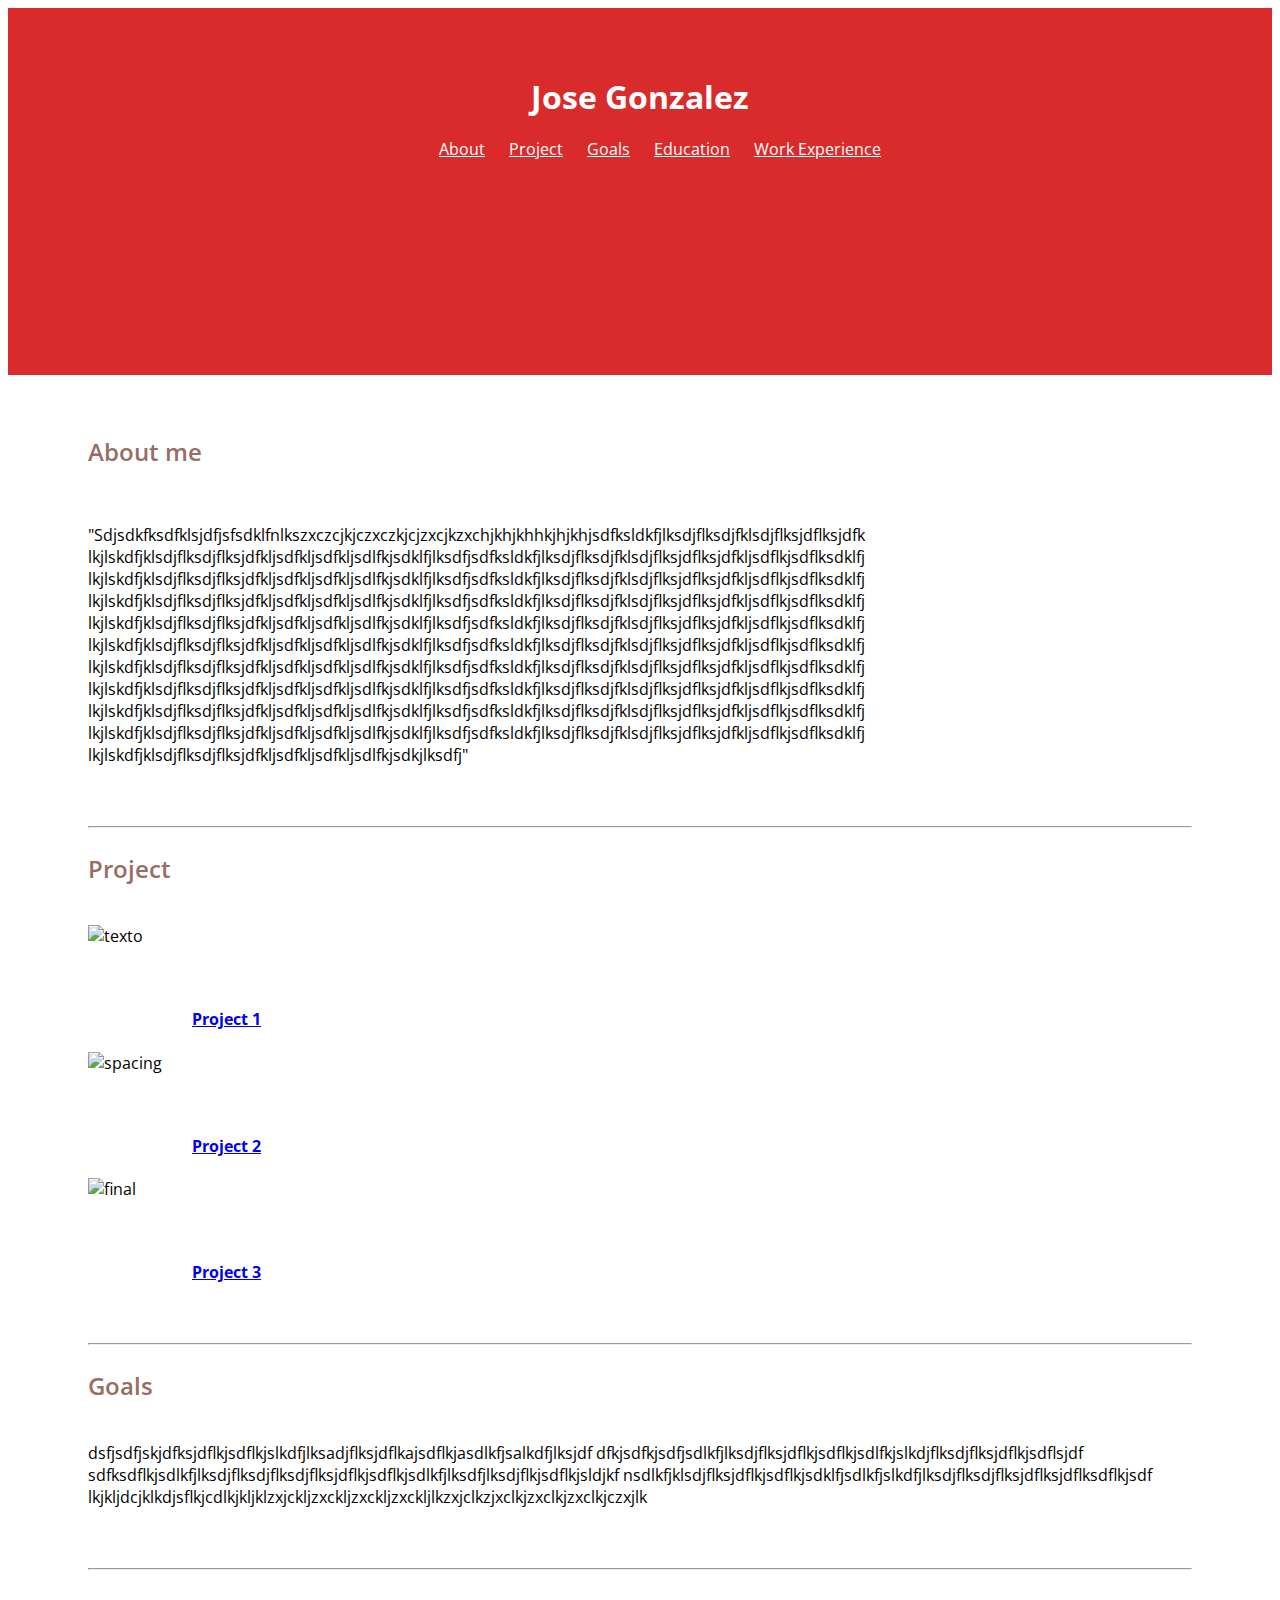
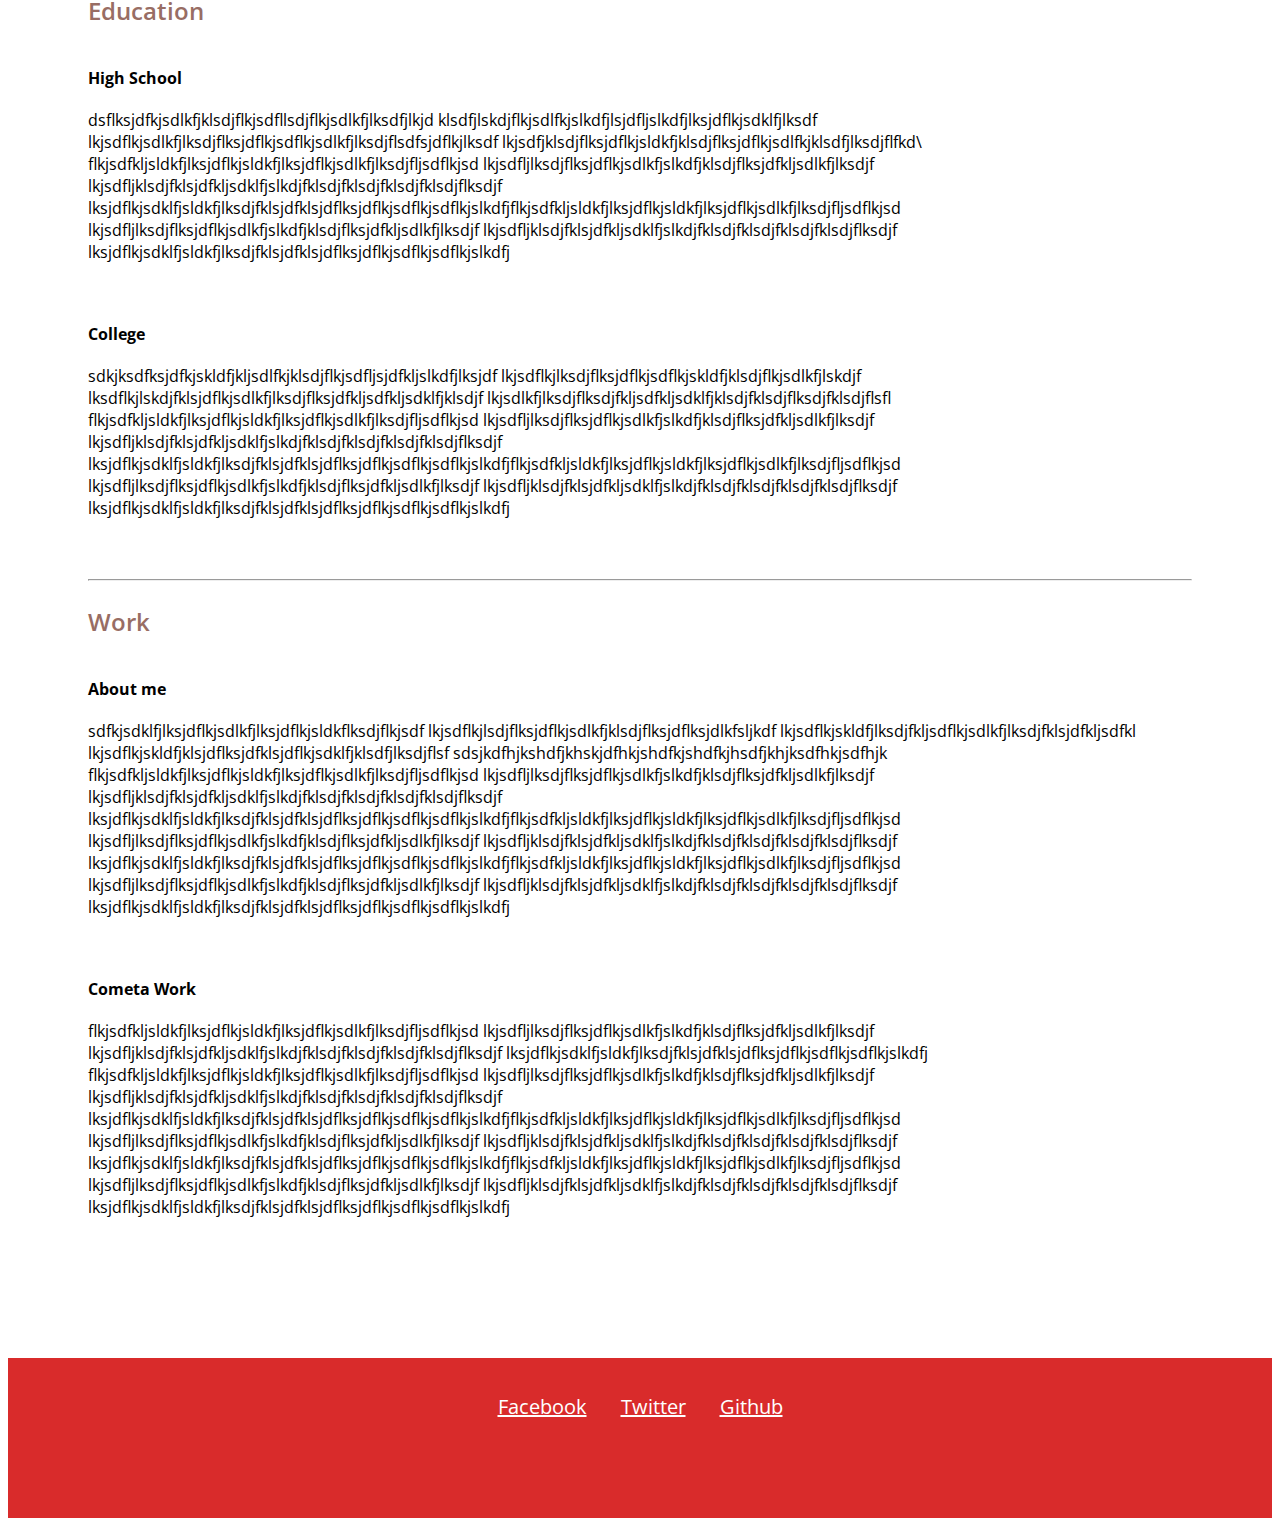
==== index.html @ bdeb40d2 "Move index for gh pages" ====
<html>
  <head>
    <title>My portfolio</title>
    <meta charset="utf-8">
    <meta name="viewport" content="width=device-width, initial-scale=1">
    <link href="https://fonts.googleapis.com/css?family=Open+Sans" rel="stylesheet">
    <link rel="stylesheet" href="assets/css/bootstrap.css">
    <link rel="stylesheet" href="assets/css/style.css">
  </head>
  <body>

    <header>
        <h1>Jose Gonzalez</h1>

          <nav>
            <ul>
              <li><a href="#about-section">About</a></li>
              <li><a href="#project-section">Project</a></li>
              <li><a href="#goals-section">Goals</a></li>
              <li><a href="#education-section">Education</a></li>
              <li><a href="#work-section">Work Experience</a></li>
            </ul>
          </nav>

    </header>
    <main>
      <section id="about-section">
        <div class="container">
          <h3>About me</h3>
              <div class="row about-section">

                  <div class="col-xs-12 col-md-4 thumbnail">
                      <img src="assets/img/alex.jpg" alt="" />
                  </div>

                  <div class="col-xs-12 col-md-8 paragraph">
                      <p>
                        "Sdjsdkfksdfklsjdfjsfsdklfnlkszxczcjkjczxczkjcjzxcjkzxchjkhjkhhkjhjkhjsdfksldkfjlksdjflksdjfklsdjflksjdflksjdfk
                        lkjlskdfjklsdjflksdjflksjdfkljsdfkljsdfkljsdlfkjsdklfjlksdfjsdfksldkfjlksdjflksdjfklsdjflksjdflksjdfkljsdflkjsdflksdklfj
                        lkjlskdfjklsdjflksdjflksjdfkljsdfkljsdfkljsdlfkjsdklfjlksdfjsdfksldkfjlksdjflksdjfklsdjflksjdflksjdfkljsdflkjsdflksdklfj
                        lkjlskdfjklsdjflksdjflksjdfkljsdfkljsdfkljsdlfkjsdklfjlksdfjsdfksldkfjlksdjflksdjfklsdjflksjdflksjdfkljsdflkjsdflksdklfj
                        lkjlskdfjklsdjflksdjflksjdfkljsdfkljsdfkljsdlfkjsdklfjlksdfjsdfksldkfjlksdjflksdjfklsdjflksjdflksjdfkljsdflkjsdflksdklfj
                        lkjlskdfjklsdjflksdjflksjdfkljsdfkljsdfkljsdlfkjsdklfjlksdfjsdfksldkfjlksdjflksdjfklsdjflksjdflksjdfkljsdflkjsdflksdklfj
                        lkjlskdfjklsdjflksdjflksjdfkljsdfkljsdfkljsdlfkjsdklfjlksdfjsdfksldkfjlksdjflksdjfklsdjflksjdflksjdfkljsdflkjsdflksdklfj
                        lkjlskdfjklsdjflksdjflksjdfkljsdfkljsdfkljsdlfkjsdklfjlksdfjsdfksldkfjlksdjflksdjfklsdjflksjdflksjdfkljsdflkjsdflksdklfj
                        lkjlskdfjklsdjflksdjflksjdfkljsdfkljsdfkljsdlfkjsdklfjlksdfjsdfksldkfjlksdjflksdjfklsdjflksjdflksjdfkljsdflkjsdflksdklfj
                        lkjlskdfjklsdjflksdjflksjdfkljsdfkljsdfkljsdlfkjsdklfjlksdfjsdfksldkfjlksdjflksdjfklsdjflksjdflksjdfkljsdflkjsdflksdklfj
                        lkjlskdfjklsdjflksdjflksjdfkljsdfkljsdfkljsdlfkjsdkjlksdfj"
                      </p>
                  </div>

              </div>
          <hr>
        </div>
      </section>
      <section id="project-section">
        <div class="container">
          <h3>Project</h3>

            <div class="row project-section">

                <div class="col-xs-12 col-md-4 project-pic-1">
                    <img src="assets/img/jet rdo.jpeg" alt="texto" />
                        <a href="http://www.ninerbikes.com"><h4>Project 1</h4></a>
                </div>

                <div class="col-xs-12 col-md-4 project-pic-2">
                    <img src="assets/img/jet rdo.jpeg" alt="spacing" />
                        <a href="http://www.ninerbikes.com"><h4>Project 2</h4></a>
                </div>

                <div class="col-xs-12 col-md-4 project-pic-3">
                    <img src="assets/img/jet rdo.jpeg" alt="final" />
                        <a href="http://www.ninerbikes.com"><h4>Project 3</h4></a>
                </div>

            </div>
          <hr>
        </div>

      </section>
      <section id="goals-section">
        <div class="container">
          <h3>Goals</h3>

            <div class="row goals-section">

                <div class="col-xs-12 goals">
                    <p>
                      dsfjsdfjskjdfksjdflkjsdflkjslkdfjlksadjflksjdflkajsdflkjasdlkfjsalkdfjlksjdf
                      dfkjsdfkjsdfjsdlkfjlksdjflksjdflkjsdflkjsdlfkjslkdjflksdjflksjdflkjsdflsjdf
                      sdfksdflkjsdlkfjlksdjflksdjflksdjflksjdflkjsdflkjsdlkfjlksdfjlksdjflkjsdflkjsldjkf
                      nsdlkfjklsdjflksjdflkjsdflkjsdklfjsdlkfjslkdfjlksdjflksdjflksjdflksjdflksdflkjsdf
                      lkjkljdcjklkdjsflkjcdlkjkljklzxjckljzxckljzxckljzxckljlkzxjclkzjxclkjzxclkjzxclkjczxjlk
                    </p>
                </div>

            </div>

          <hr>
        </div>

      </section>
      <section id="education-section">
        <div class="container">
          <h3>Education</h3>

            <div class="row education-section">

                  <div class="col-xs-12 education">
                      <h4>High School</h4>
                          <p>
                            dsflksjdfkjsdlkfjklsdjflkjsdfllsdjflkjsdlkfjlksdfjlkjd
                            klsdfjlskdjflkjsdlfkjslkdfjlsjdfljslkdfjlksjdflkjsdklfjlksdf
                            lkjsdflkjsdlkfjlksdjflksjdflkjsdflkjsdlkfjlksdjflsdfsjdflkjlksdf
                            lkjsdfjklsdjflksjdflkjsldkfjklsdjflksjdflkjsdlfkjklsdfjlksdjflfkd\
                            flkjsdfkljsldkfjlksjdflkjsldkfjlksjdflkjsdlkfjlksdjfljsdflkjsd
                            lkjsdfljlksdjflksjdflkjsdlkfjslkdfjklsdjflksjdfkljsdlkfjlksdjf
                            lkjsdfljklsdjfklsjdfkljsdklfjslkdjfklsdjfklsdjfklsdjfklsdjflksdjf
                            lksjdflkjsdklfjsldkfjlksdjfklsjdfklsjdflksjdflkjsdflkjsdflkjslkdfjflkjsdfkljsldkfjlksjdflkjsldkfjlksjdflkjsdlkfjlksdjfljsdflkjsd
                            lkjsdfljlksdjflksjdflkjsdlkfjslkdfjklsdjflksjdfkljsdlkfjlksdjf
                            lkjsdfljklsdjfklsjdfkljsdklfjslkdjfklsdjfklsdjfklsdjfklsdjflksdjf
                            lksjdflkjsdklfjsldkfjlksdjfklsjdfklsjdflksjdflkjsdflkjsdflkjslkdfj
                          </p>
                      <h4>College</h4>
                          <p>
                            sdkjksdfksjdfkjskldfjkljsdlfkjklsdjflkjsdfljsjdfkljslkdfjlksjdf
                            lkjsdflkjlksdjflksjdflkjsdflkjskldfjklsdjflkjsdlkfjlskdjf
                            lksdflkjlskdjfklsjdflkjsdlkfjlksdjflksjdfkljsdfkljsdklfjklsdjf
                            lkjsdlkfjlksdjflksdjfkljsdfkljsdklfjklsdjfklsdjflksdjfklsdjflsfl
                            flkjsdfkljsldkfjlksjdflkjsldkfjlksjdflkjsdlkfjlksdjfljsdflkjsd
                            lkjsdfljlksdjflksjdflkjsdlkfjslkdfjklsdjflksjdfkljsdlkfjlksdjf
                            lkjsdfljklsdjfklsjdfkljsdklfjslkdjfklsdjfklsdjfklsdjfklsdjflksdjf
                            lksjdflkjsdklfjsldkfjlksdjfklsjdfklsjdflksjdflkjsdflkjsdflkjslkdfjflkjsdfkljsldkfjlksjdflkjsldkfjlksjdflkjsdlkfjlksdjfljsdflkjsd
                            lkjsdfljlksdjflksjdflkjsdlkfjslkdfjklsdjflksjdfkljsdlkfjlksdjf
                            lkjsdfljklsdjfklsjdfkljsdklfjslkdjfklsdjfklsdjfklsdjfklsdjflksdjf
                            lksjdflkjsdklfjsldkfjlksdjfklsjdfklsjdflksjdflkjsdflkjsdflkjslkdfj
                          </p>
                  </div>

            </div>
          <hr>
        </div>

      </section>
      <section id="work-section">
        <div class="container">
          <h3>Work</h3>

              <div class="row work-section">

                    <div class="col-xs-12 work">
                        <h4>About me</h4>
                            <p>
                              sdfkjsdklfjlksjdflkjsdlkfjlksjdflkjsldkflksdjflkjsdf
                              lkjsdflkjlsdjflksjdflkjsdlkfjklsdjflksjdflksjdlkfsljkdf
                              lkjsdflkjskldfjlksdjfkljsdflkjsdlkfjlksdjfklsjdfkljsdfkl
                              lkjsdflkjskldfjklsjdflksjdfklsjdflkjsdklfjklsdfjlksdjflsf
                              sdsjkdfhjkshdfjkhskjdfhkjshdfkjshdfkjhsdfjkhjksdfhkjsdfhjk
                              flkjsdfkljsldkfjlksjdflkjsldkfjlksjdflkjsdlkfjlksdjfljsdflkjsd
                              lkjsdfljlksdjflksjdflkjsdlkfjslkdfjklsdjflksjdfkljsdlkfjlksdjf
                              lkjsdfljklsdjfklsjdfkljsdklfjslkdjfklsdjfklsdjfklsdjfklsdjflksdjf
                              lksjdflkjsdklfjsldkfjlksdjfklsjdfklsjdflksjdflkjsdflkjsdflkjslkdfjflkjsdfkljsldkfjlksjdflkjsldkfjlksjdflkjsdlkfjlksdjfljsdflkjsd
                              lkjsdfljlksdjflksjdflkjsdlkfjslkdfjklsdjflksjdfkljsdlkfjlksdjf
                              lkjsdfljklsdjfklsjdfkljsdklfjslkdjfklsdjfklsdjfklsdjfklsdjflksdjf
                              lksjdflkjsdklfjsldkfjlksdjfklsjdfklsjdflksjdflkjsdflkjsdflkjslkdfjflkjsdfkljsldkfjlksjdflkjsldkfjlksjdflkjsdlkfjlksdjfljsdflkjsd
                              lkjsdfljlksdjflksjdflkjsdlkfjslkdfjklsdjflksjdfkljsdlkfjlksdjf
                              lkjsdfljklsdjfklsjdfkljsdklfjslkdjfklsdjfklsdjfklsdjfklsdjflksdjf
                              lksjdflkjsdklfjsldkfjlksdjfklsjdfklsjdflksjdflkjsdflkjsdflkjslkdfj
                            </p>

                      <div class="cometa-work">
                          <h4>Cometa Work</h4>
                              <p>
                                flkjsdfkljsldkfjlksjdflkjsldkfjlksjdflkjsdlkfjlksdjfljsdflkjsd
                                lkjsdfljlksdjflksjdflkjsdlkfjslkdfjklsdjflksjdfkljsdlkfjlksdjf
                                lkjsdfljklsdjfklsjdfkljsdklfjslkdjfklsdjfklsdjfklsdjfklsdjflksdjf
                                lksjdflkjsdklfjsldkfjlksdjfklsjdfklsjdflksjdflkjsdflkjsdflkjslkdfj
                                flkjsdfkljsldkfjlksjdflkjsldkfjlksjdflkjsdlkfjlksdjfljsdflkjsd
                                lkjsdfljlksdjflksjdflkjsdlkfjslkdfjklsdjflksjdfkljsdlkfjlksdjf
                                lkjsdfljklsdjfklsjdfkljsdklfjslkdjfklsdjfklsdjfklsdjfklsdjflksdjf
                                lksjdflkjsdklfjsldkfjlksdjfklsjdfklsjdflksjdflkjsdflkjsdflkjslkdfjflkjsdfkljsldkfjlksjdflkjsldkfjlksjdflkjsdlkfjlksdjfljsdflkjsd
                                lkjsdfljlksdjflksjdflkjsdlkfjslkdfjklsdjflksjdfkljsdlkfjlksdjf
                                lkjsdfljklsdjfklsjdfkljsdklfjslkdjfklsdjfklsdjfklsdjfklsdjflksdjf
                                lksjdflkjsdklfjsldkfjlksdjfklsjdfklsjdflksjdflkjsdflkjsdflkjslkdfjflkjsdfkljsldkfjlksjdflkjsldkfjlksjdflkjsdlkfjlksdjfljsdflkjsd
                                lkjsdfljlksdjflksjdflkjsdlkfjslkdfjklsdjflksjdfkljsdlkfjlksdjf
                                lkjsdfljklsdjfklsjdfkljsdklfjslkdjfklsdjfklsdjfklsdjfklsdjflksdjf
                                lksjdflkjsdklfjsldkfjlksdjfklsjdfklsjdflksjdflkjsdflkjsdflkjslkdfj
                              </p>
                      </div>
                    </div>

              </div>
        </div>

      </section>
    </main>

      <footer>
        <nav>

          <ul>
            <li><a href="http://www.facebook.com">Facebook</a></li>
            <li><a href="http://www.twitter.com">Twitter</a></li>
            <li><a href="http://www.github.com">Github</a></li>
          </ul>

        </nav>
      </footer>

  </body>
</html>
---- assets/css/style.css ----
body {
  font-family: 'Open Sans', sans-serif;
}

section h3 {
  color: #986d64;
  font-size: 24px;
  font-weight: 600;
}

header {
  background-color: #D92B2B;
  text-align: center;
  height: 233px;
  padding-top: 67px;
  padding-bottom: 67px;


}
header h1 {
  color: white;
  margin: 0;
}

header nav {
  padding-top: 20px;
}

header nav ul {
  list-style: none;
  margin: 0;
  padding top: 40px;

}

header nav ul li {
  display: inline-block;
  margin-left: 10px;
  margin-right: 10px;
}

header nav ul li a {
  color: white
}

main {
    background-color: white;
    margin: 60px 80px 140px 80px;
}

.row.about-section {
  margin-top: 40px;
  margin-bottom: 60px;
}

.row.project-section {
  margin-top: 40px;
  margin-bottom: 60px;
}

.row.project-section img {
    margin-bottom: 40px;
}

.row.project-section h4 {
  padding-left: 104px;
}

.row.goals-section {
  margin-top: 40px;
  margin-bottom: 60px;
}

.row.education-section {
  margin-top: 40px;
  margin-bottom: 60px;
}

.row.education-section h4 {
  margin-bottom: 20px;
}

.row.education-section p {
  margin-bottom: 60px;
}

.row.work-section {
  margin-top: 40px;
}

.row.work-section h4 {
  margin-bottom: 20px;
}

.cometa-work {
  margin-top: 60px;
}


footer {
  background-color: #D92B2B;
  text-align: center;
  height: 90px;
  padding-top: 35px;
  padding-bottom: 35px;
}

footer nav ul {
  list-style: none;
  margin: 0;
  padding: 0;

}

footer nav ul li {
  display: inline-block;
  margin-left: 15px;
  margin-right: 15px;
  font-size: 20px
}

footer nav ul li a {
  color: white
}

footer nav ul li a:visited {
    color: #9c27b0;
}
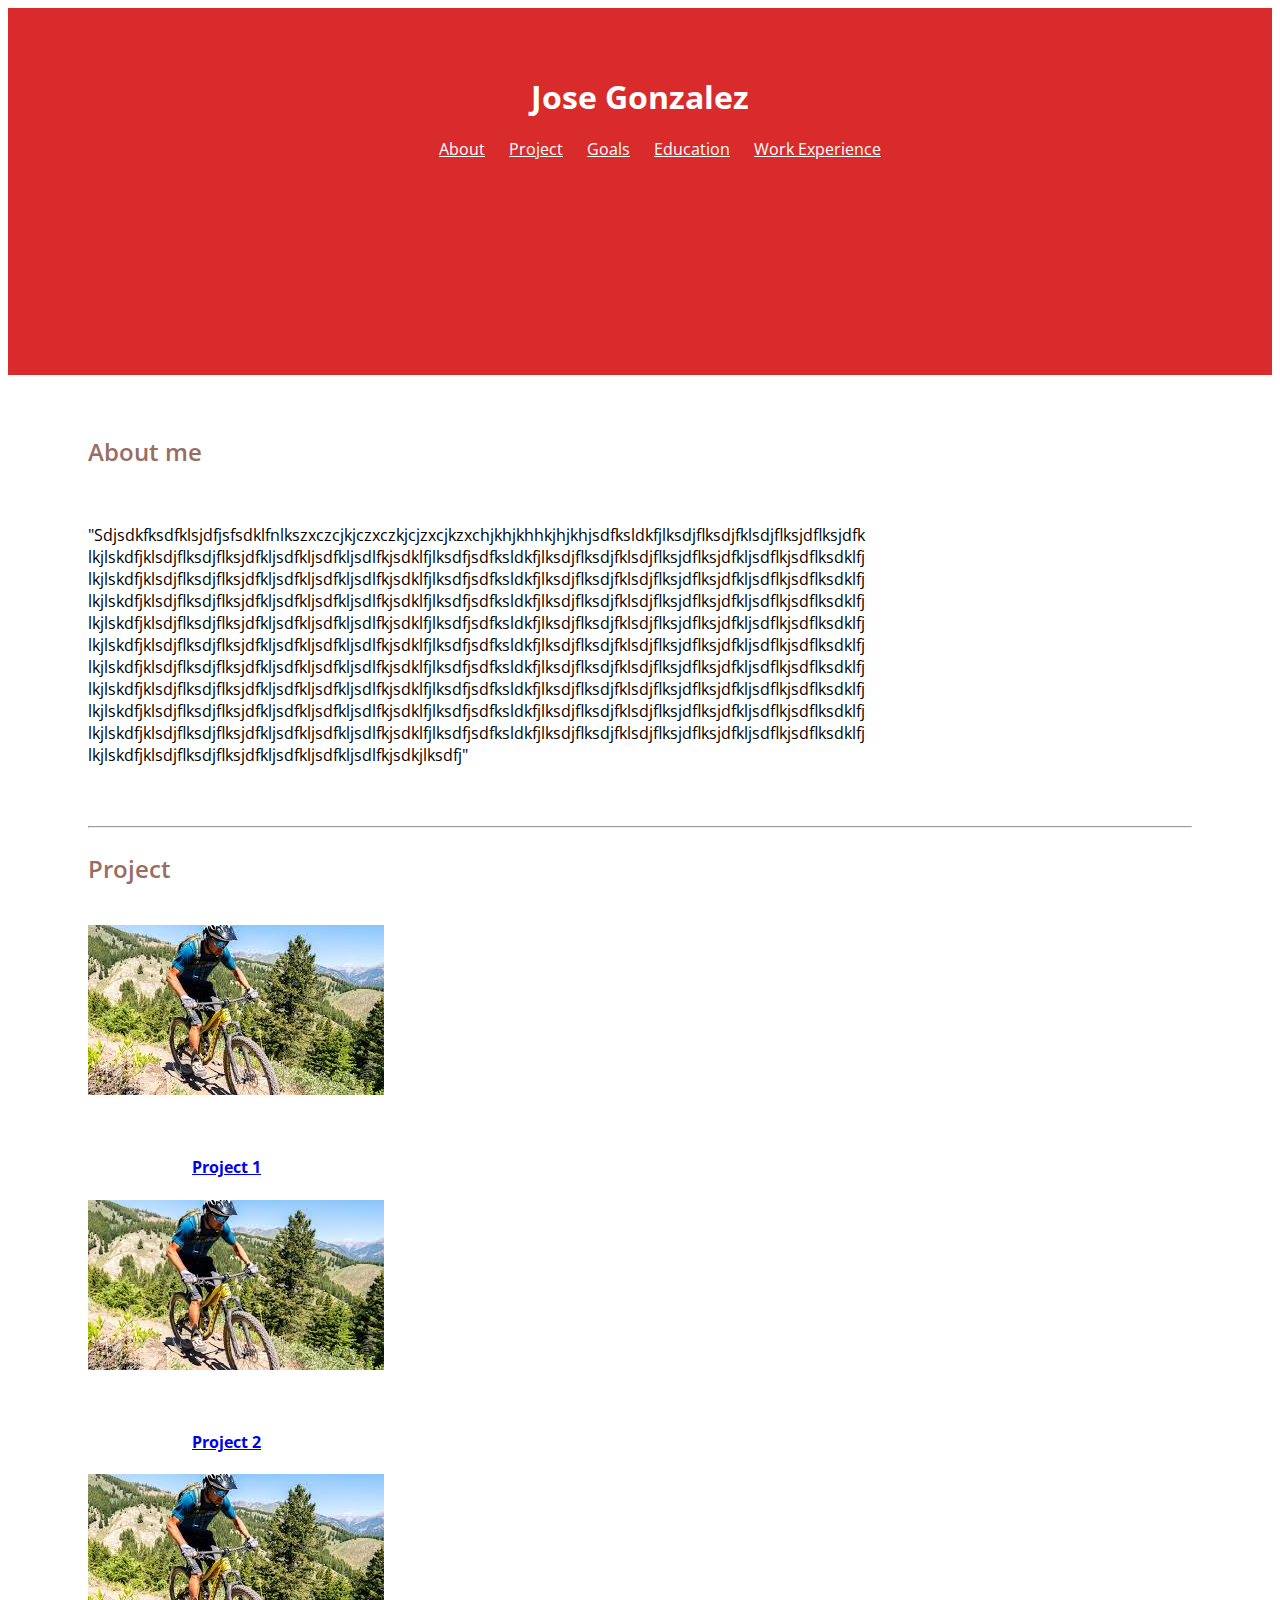
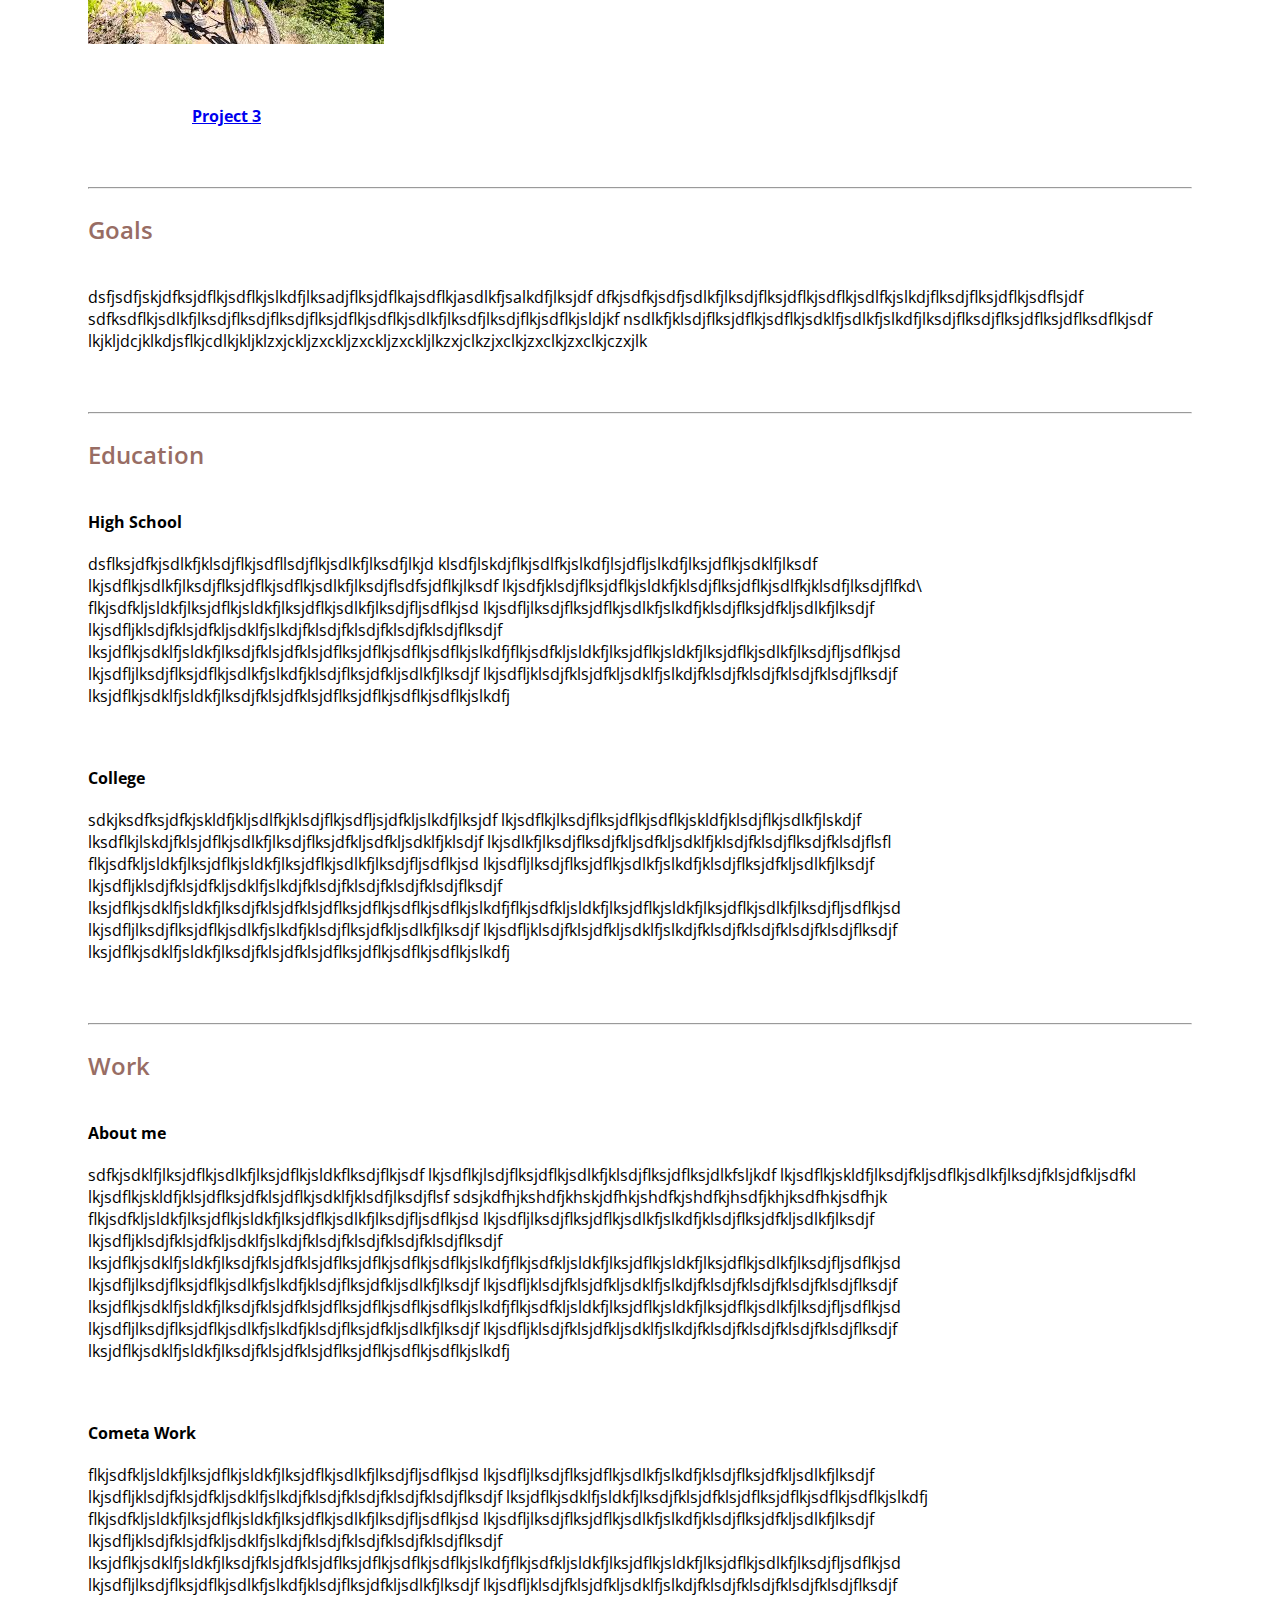
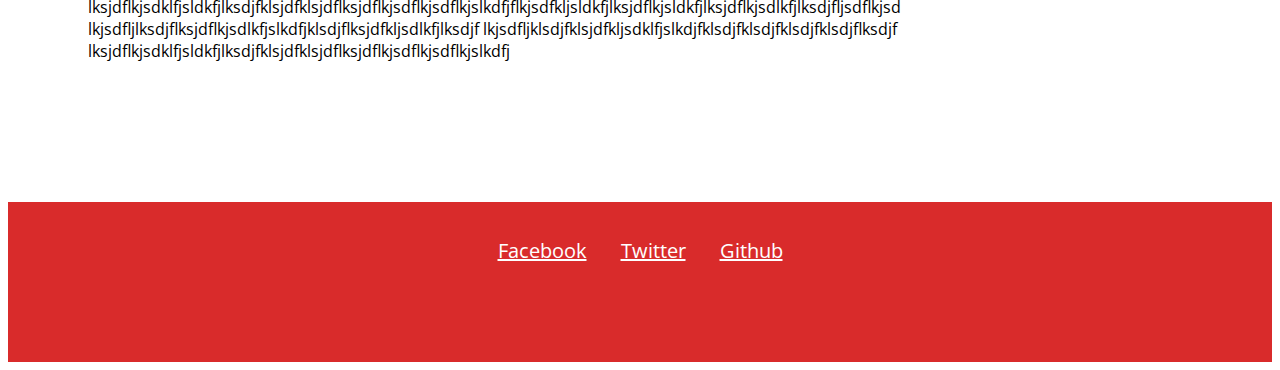
==== commit 245a86e7: "rename image for gh pages" ====
--- a/index.html
+++ b/index.html
@@ -60,17 +60,17 @@
             <div class="row project-section">
 
                 <div class="col-xs-12 col-md-4 project-pic-1">
-                    <img src="assets/img/jet rdo.jpeg" alt="texto" />
+                    <img src="assets/img/jet-rdo.jpeg" alt="texto" />
                         <a href="http://www.ninerbikes.com"><h4>Project 1</h4></a>
                 </div>
 
                 <div class="col-xs-12 col-md-4 project-pic-2">
-                    <img src="assets/img/jet rdo.jpeg" alt="spacing" />
+                    <img src="assets/img/jet-rdo.jpeg" alt="spacing" />
                         <a href="http://www.ninerbikes.com"><h4>Project 2</h4></a>
                 </div>
 
                 <div class="col-xs-12 col-md-4 project-pic-3">
-                    <img src="assets/img/jet rdo.jpeg" alt="final" />
+                    <img src="assets/img/jet-rdo.jpeg" alt="final" />
                         <a href="http://www.ninerbikes.com"><h4>Project 3</h4></a>
                 </div>
 
